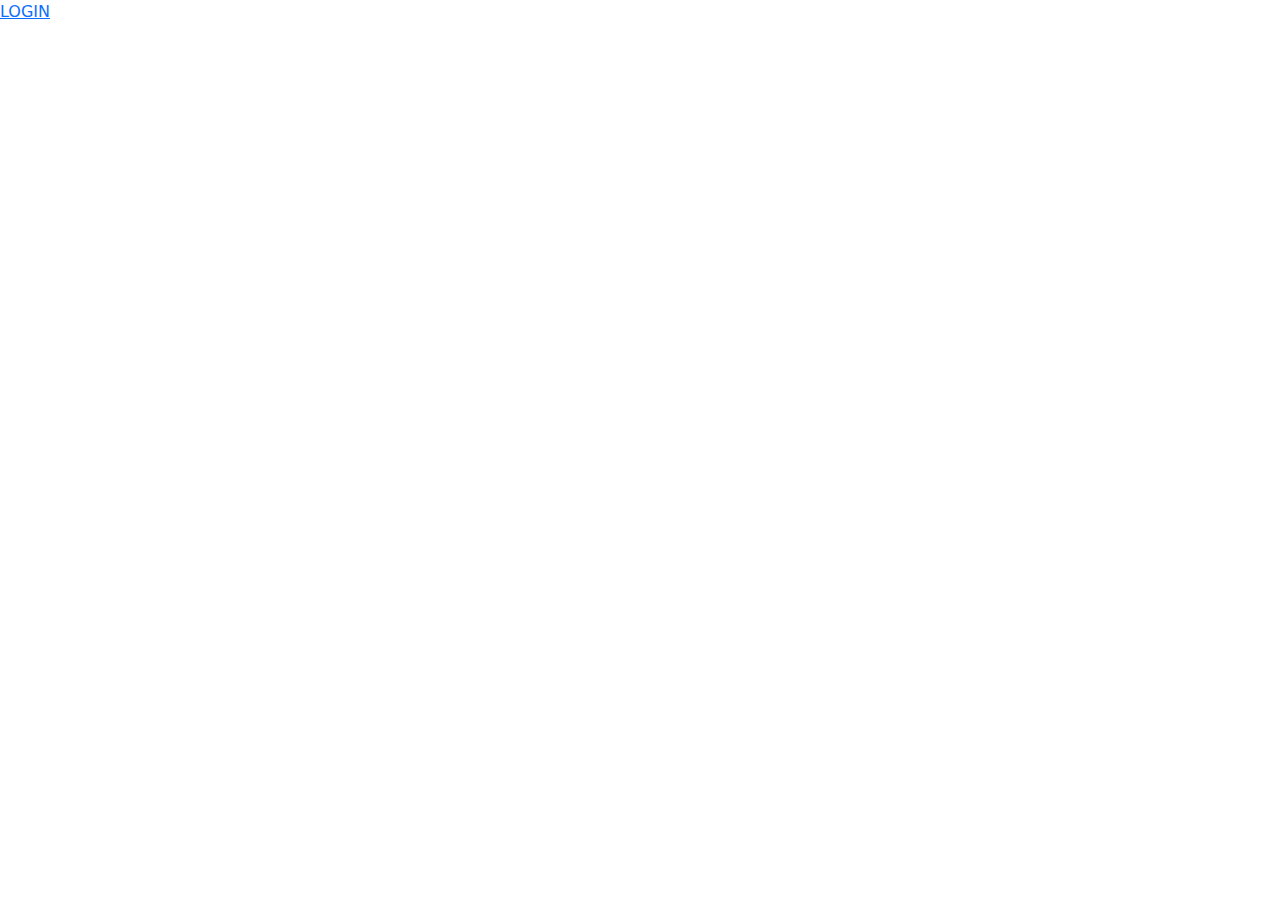
==== frontend/protótipos-v1/index.html @ e4b736d4 "added: backend and frontend directories" ====
<!DOCTYPE html>
<html lang="en">
<head>
    <meta charset="UTF-8">
    <meta http-equiv="X-UA-Compatible" content="IE=edge">
    <meta name="viewport" content="width=device-width, initial-scale=1.0">
    <title>TCC - Allysson e Henrique - INF3</title>
    <link rel="stylesheet" href="../bootstrap-5.3.0-dist/css/bootstrap.css">
    <link rel="stylesheet" href="./style/main-style.css">
    <script src="script/login.js"></script>
</head>
<body class="" onload="">
    <a href="login.html">LOGIN</a>
  
</body>
</html>
---- frontend/protótipos-v1/style/main-style.css ----
div.main-login {
    /*text-align: center;*/
    background-color: white;
    margin: auto;
    max-width: 1080px;
    margin: auto;

}

div.container {
    width: 100%;
    padding-right: 0.75rem;
    padding-left: 0.75rem;
    margin-right: auto;
    margin-left: auto;
}
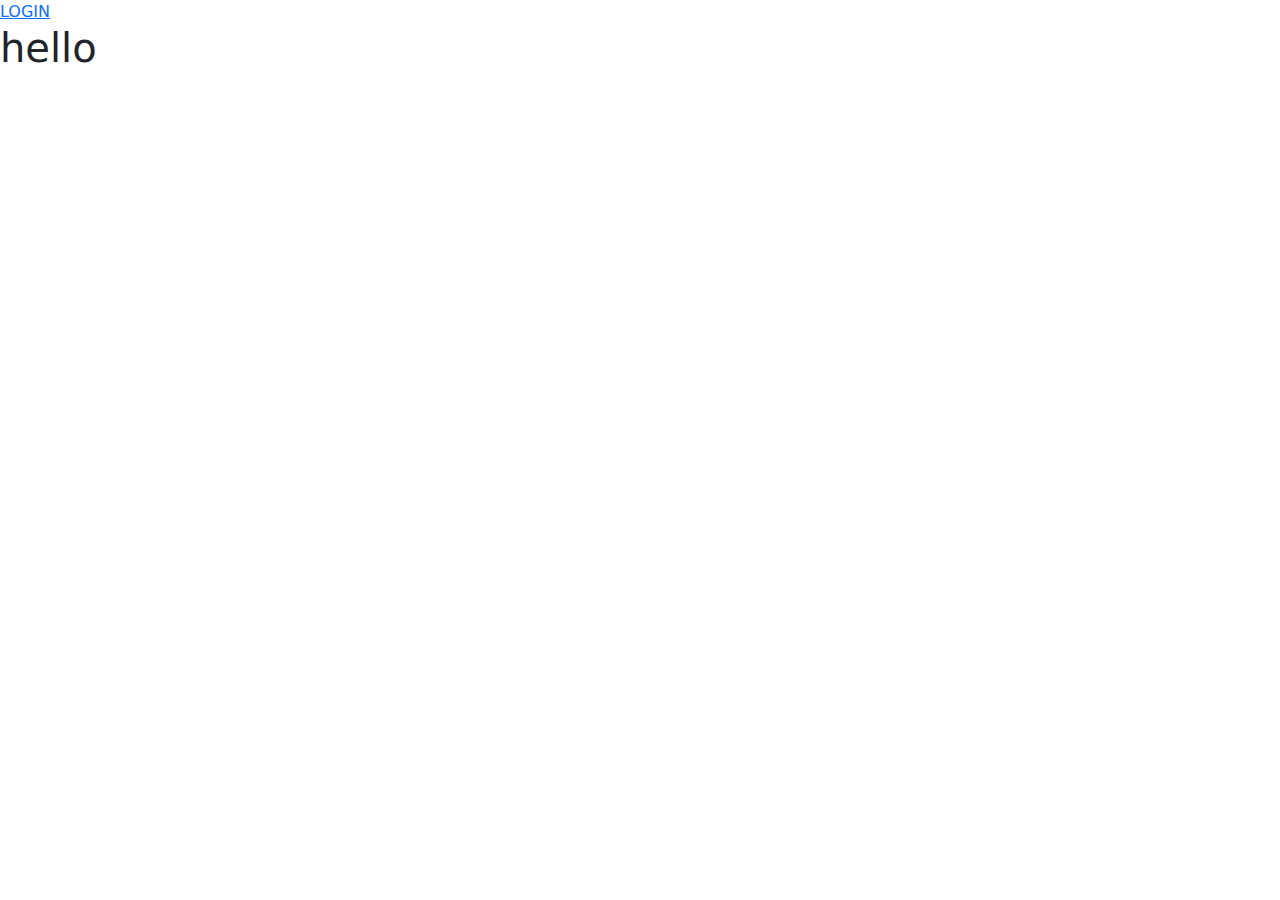
==== commit a120a20f: "commit" ====
--- a/frontend/protótipos-v1/index.html
+++ b/frontend/protótipos-v1/index.html
@@ -11,6 +11,6 @@
 </head>
 <body class="" onload="">
     <a href="login.html">LOGIN</a>
-  
+    <h1>hello</h1>
 </body>
 </html>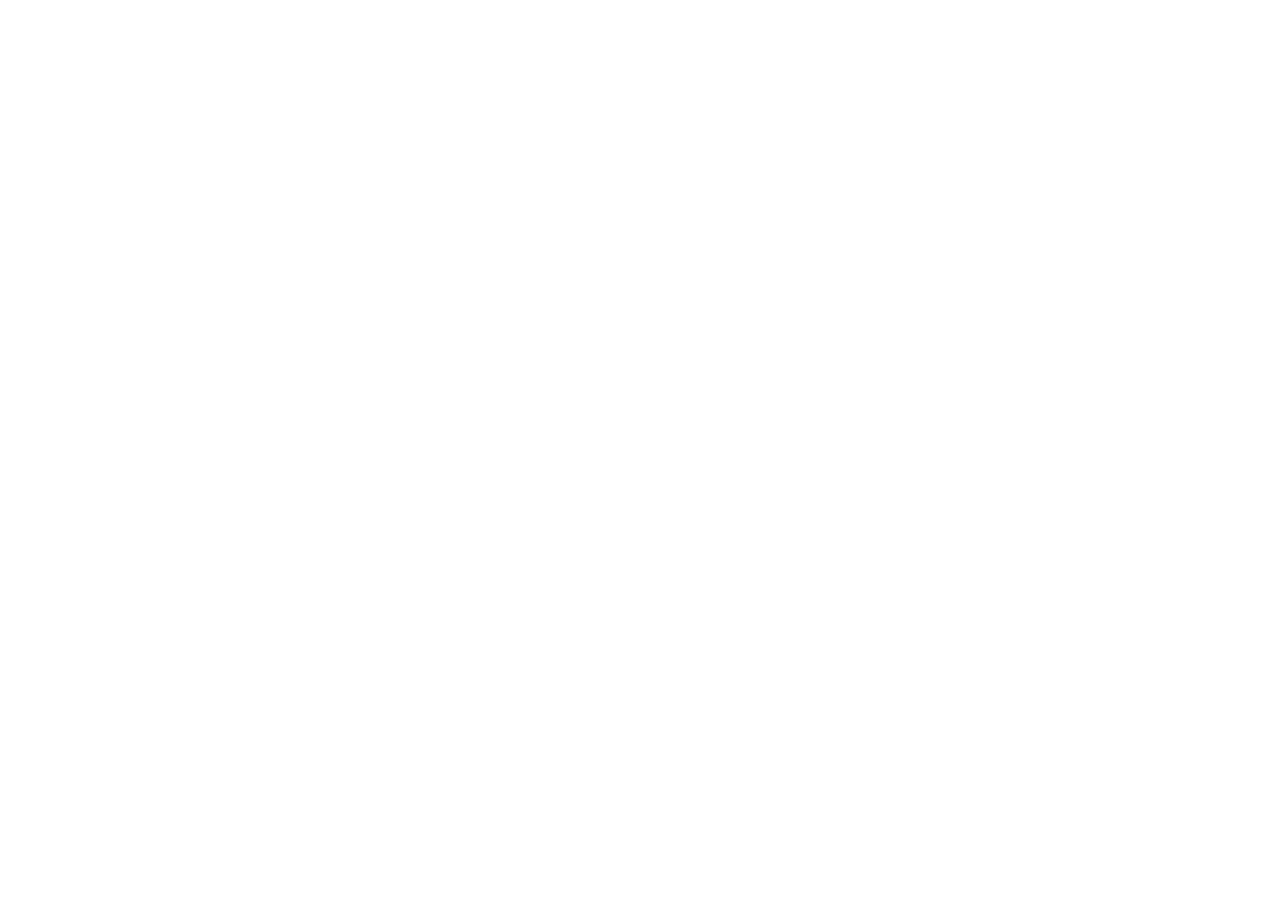
==== commit a2637d76: "fixing the login redirect" ====
--- a/frontend/protótipos-v1/index.html
+++ b/frontend/protótipos-v1/index.html
@@ -9,7 +9,7 @@
     <link rel="stylesheet" href="./style/main-style.css">
     <script src="script/login.js"></script>
 </head>
-<body class="" onload="">
+<body class="" onload="toLoginPage()">
     <a href="login.html">LOGIN</a>
     <h1>hello</h1>
 </body>
